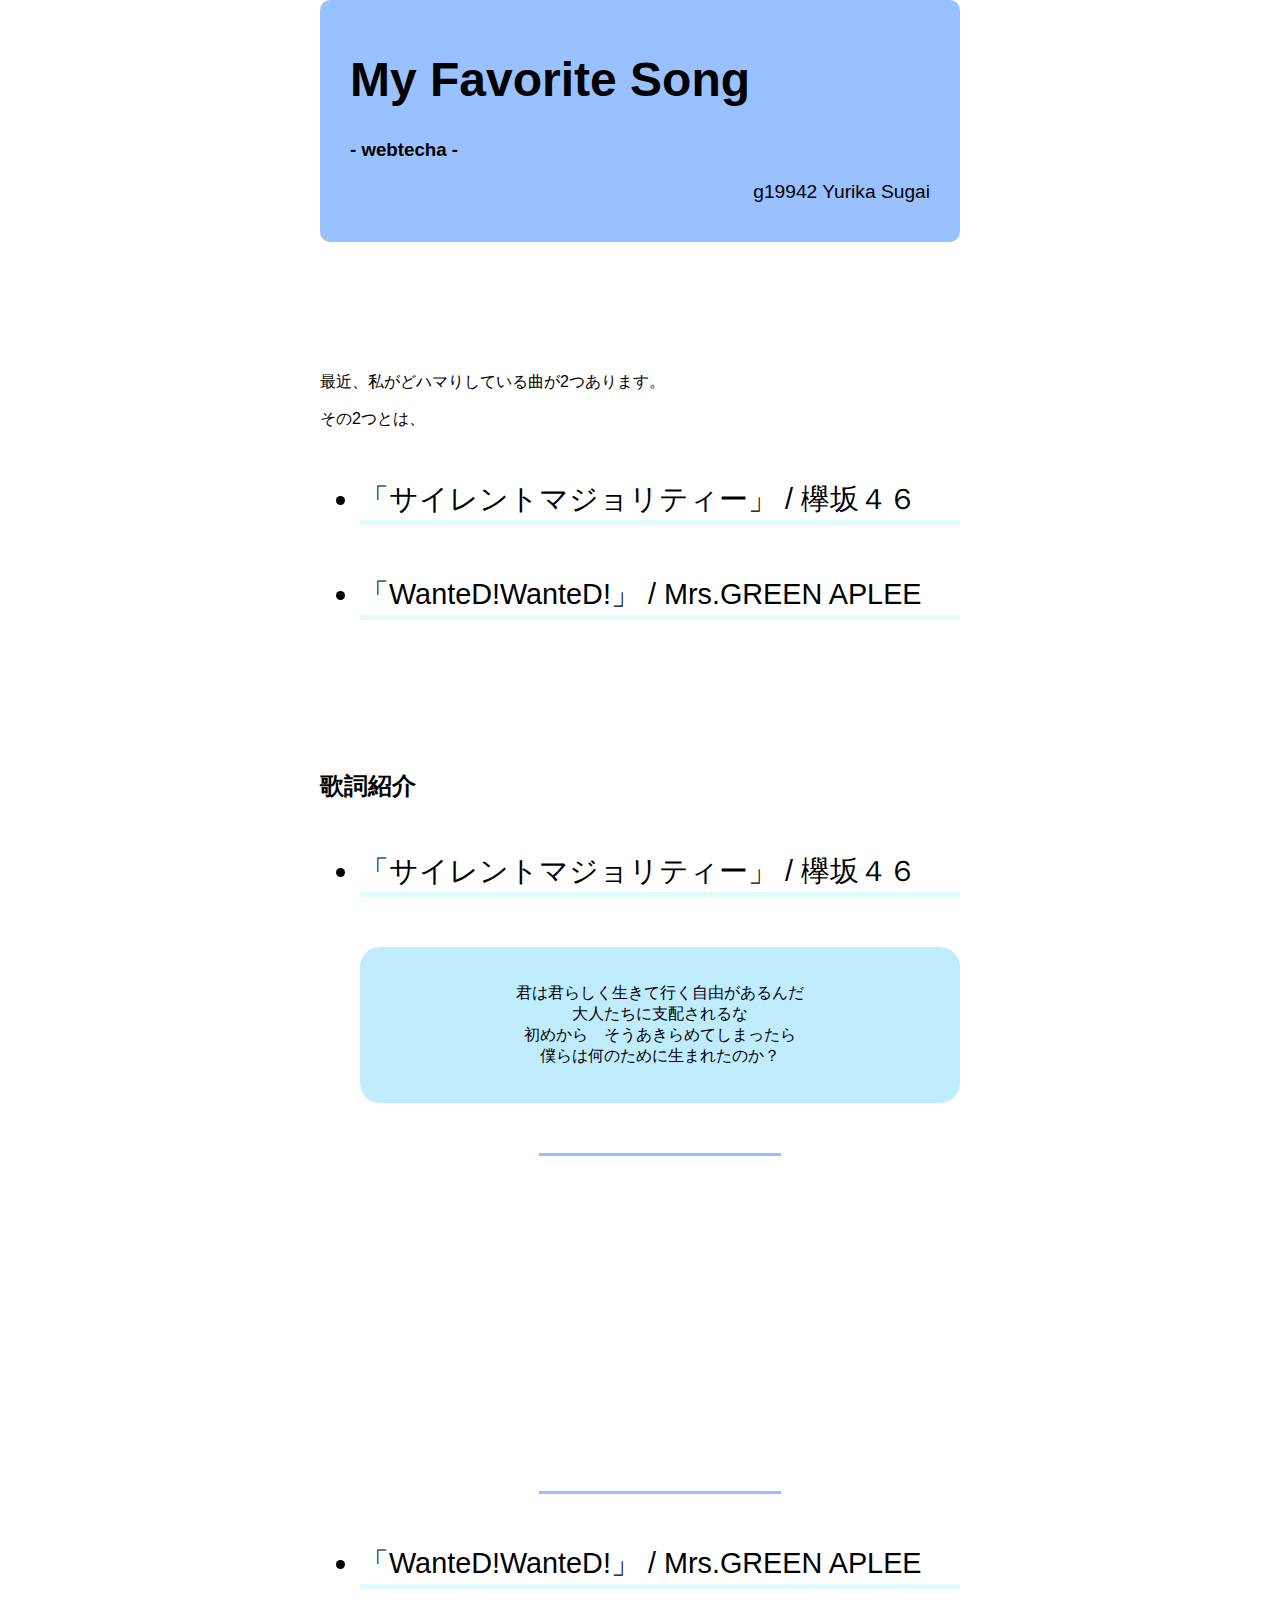
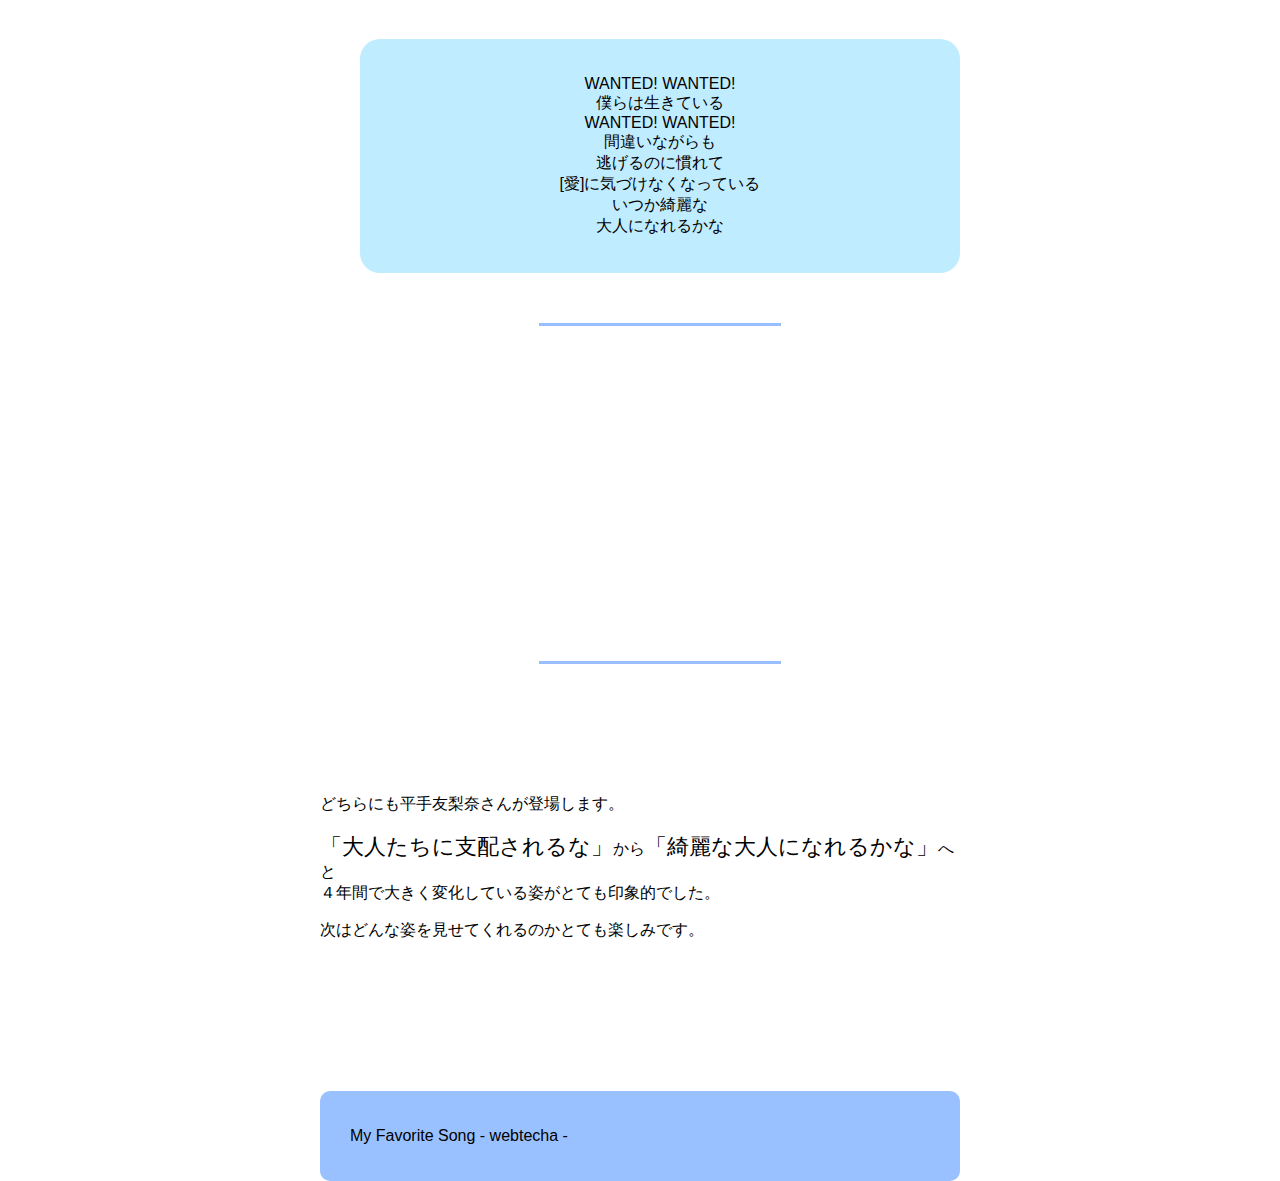
==== practice1/index.html @ 517bab03 "Rename Practice1/index.html to practice1/index.html" ====
<!DOCTYPE html>
<html>
  <head>
    <meta charset="utf-8">

    <title>webtecha-kadai</title>

    <style>
      html {
        font-family: sans-serif;
      }

      body {
        width: 50%;
        max-width:800px;
        min-width:480px;
        margin:0 auto;
        padding:0;
      }

      .header {
        border-radius:10px;
        padding-top:20px;
        padding-bottom:20px;
        padding-right:30px;
        padding-left:30px;
        background-color: #9ac1ff;
      }
      .header > h1 {
        font-size: 3em;
      }

      .header > p {
        text-align:right;
        font-size: 1.2em;
      }

      .song {
        margin-bottom:50px;
        padding-top:20px;
        padding-bottom:20px;
        padding-right:30px;
        padding-left:30px;
        text-align: center;
        background-color: #c0ecff;
        border-radius:20px;
      }

      .move {
        margin-bottom:50px;
        text-align: center;
      }

      li {
        font-size: 1.8em;
        margin-top:50px;
        margin-bottom:50px;
        border-bottom: solid 5px #e2fbff;
      }

      .moji {
        font-size: 1.4em;
      }

      .footer {
        border-radius:10px;
        padding-top:20px;
        padding-bottom:20px;
        padding-right:30px;
        padding-left:30px;
        background-color: #9ac1ff;
      }

      .explain {
        margin-top:130px;
        margin-bottom:150px;
      }

    </style>
  </head>

  <body>
    <div class="header">
      <h1>My Favorite Song</h1>
      <h3>- webtecha -</h3>
      <p>g19942 Yurika Sugai</p>
    </div>

    <div class="explain">
      <p>最近、私がどハマりしている曲が2つあります。</p>
      <p>その2つとは、</p>
      <ul>
        <li>「サイレントマジョリティー」 / 欅坂４６</li>
        <li>「WanteD!WanteD!」 / Mrs.GREEN APLEE</li>
      </ul>
    </div>

    <h2>歌詞紹介</h2>
    <ul>
      <li>「サイレントマジョリティー」 / 欅坂４６</li>
      <div class="song">
        <p>君は君らしく生きて行く自由があるんだ<br>
          大人たちに支配されるな<br>
          初めから　そうあきらめてしまったら<br>
          僕らは何のために生まれたのか？</p>
      </div>
      <div class="move">
        <hr color="#99beff" width="40%" size="3">
        <iframe width="560" height="315"src="https://www.youtube.com/embed/DeGkiItB9d8
          ?loop=1
          &playlist=DeGkiItB9d8
          &autoplay=1
          &mute=1
          &rel=0
          &modestbranding=1"
          frameborder="0" allowfullscreen>
        </iframe>
        <hr color="#99beff" width="40%" size="3">
      </div>
      <li>「WanteD!WanteD!」 / Mrs.GREEN APLEE</li>
      <div class="song">
        <p>WANTED! WANTED!<br>
          僕らは生きている<br>
          WANTED! WANTED!<br>
          間違いながらも<br>
          逃げるのに慣れて<br>
          [愛]に気づけなくなっている<br>
          いつか綺麗な<br>
          大人になれるかな</p>
      </div>
      <div class="move">
        <hr color="#99beff" width="40%" size="3">
        <iframe width="560" height="315"src="https://www.youtube.com/embed/eNuW9hfEXC4
          ?loop=1
          &playlist=eNuW9hfEXC4
          &autoplay=1
          &mute=1
          &rel=0
          &modestbranding=1"
          frameborder="0" allowfullscreen>
        </iframe>
        <hr color="#99beff" width="40%" size="3">
      </div>
    </ul>

    <div class="explain">
      <p>どちらにも平手友梨奈さんが登場します。</p>
      <p><span class="moji">「大人たちに支配されるな」</span>から<span class="moji">「綺麗な大人になれるかな」</span>へと<br>
        ４年間で大きく変化している姿がとても印象的でした。
      </p>
      <p>次はどんな姿を見せてくれるのかとても楽しみです。</p>
    </div>

    <div class="footer">
      <p>My Favorite Song - webtecha -</p>
    </div>

  </body>
</html>
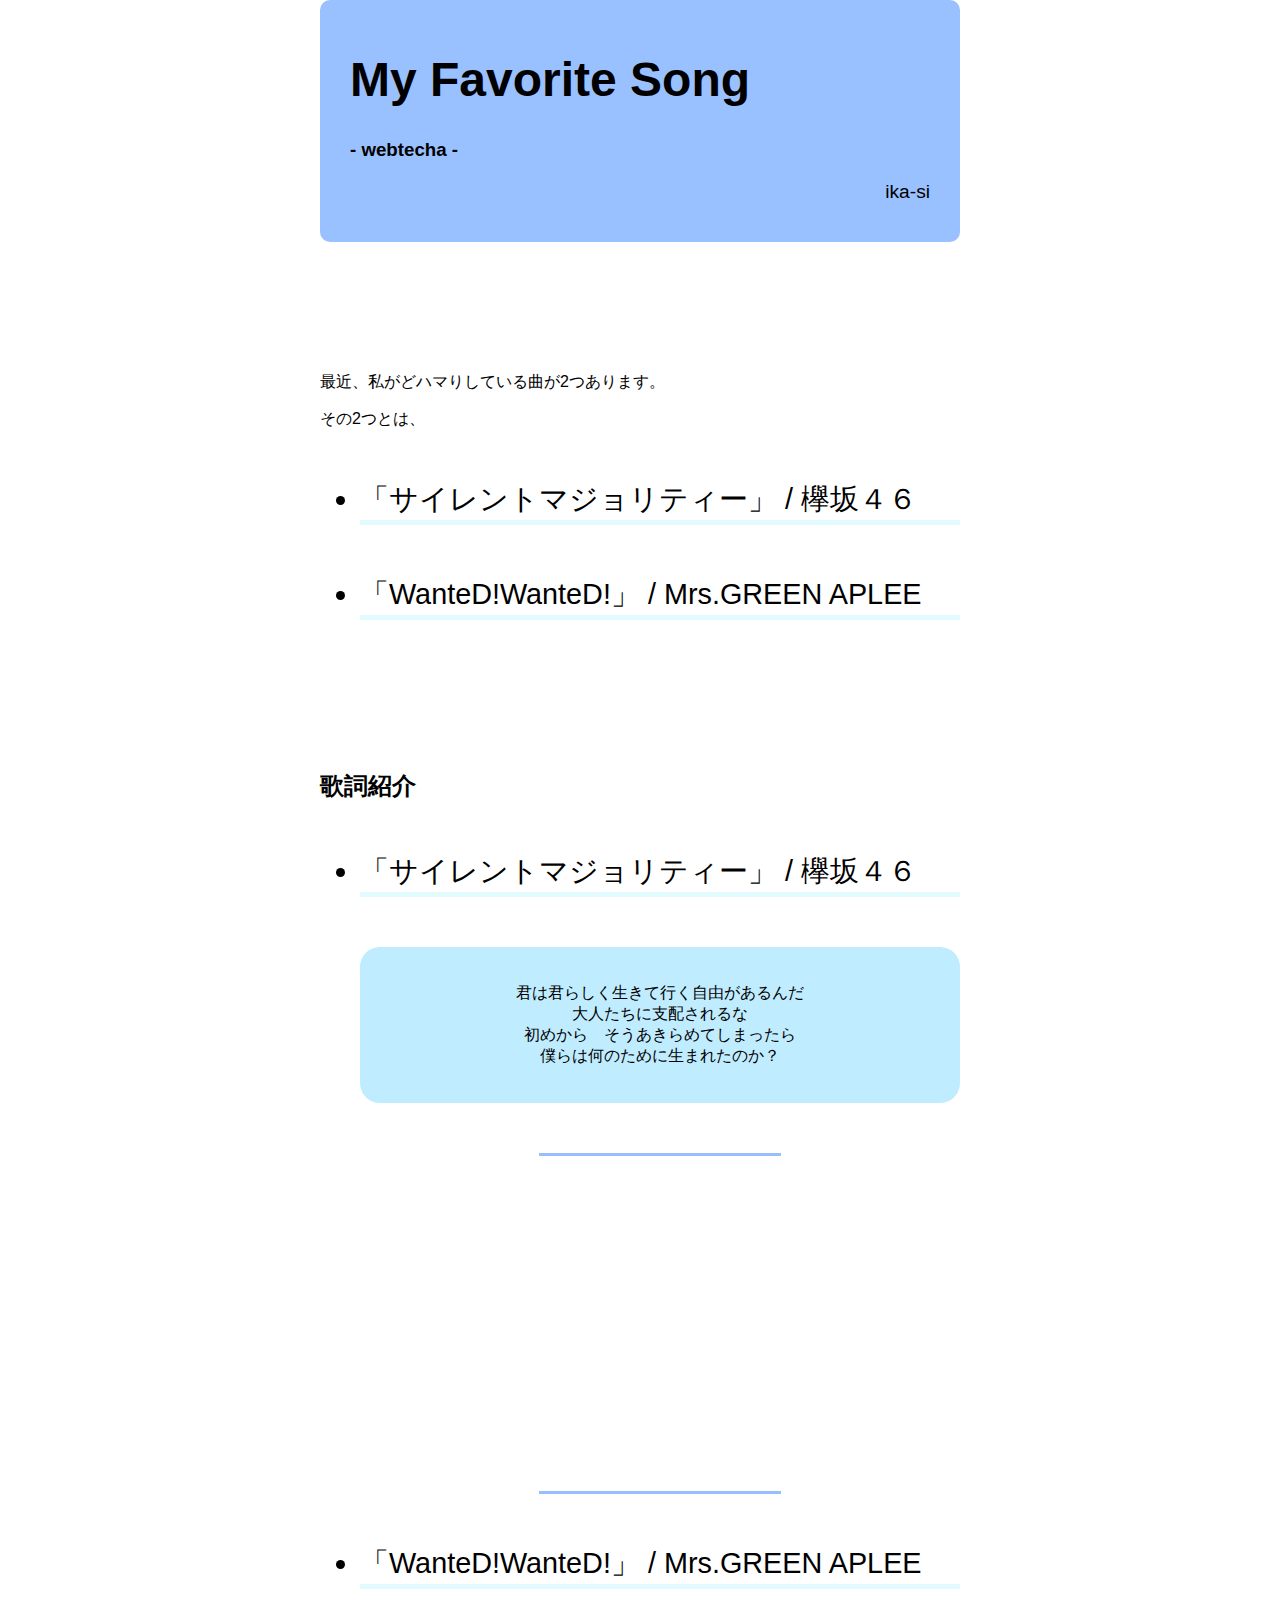
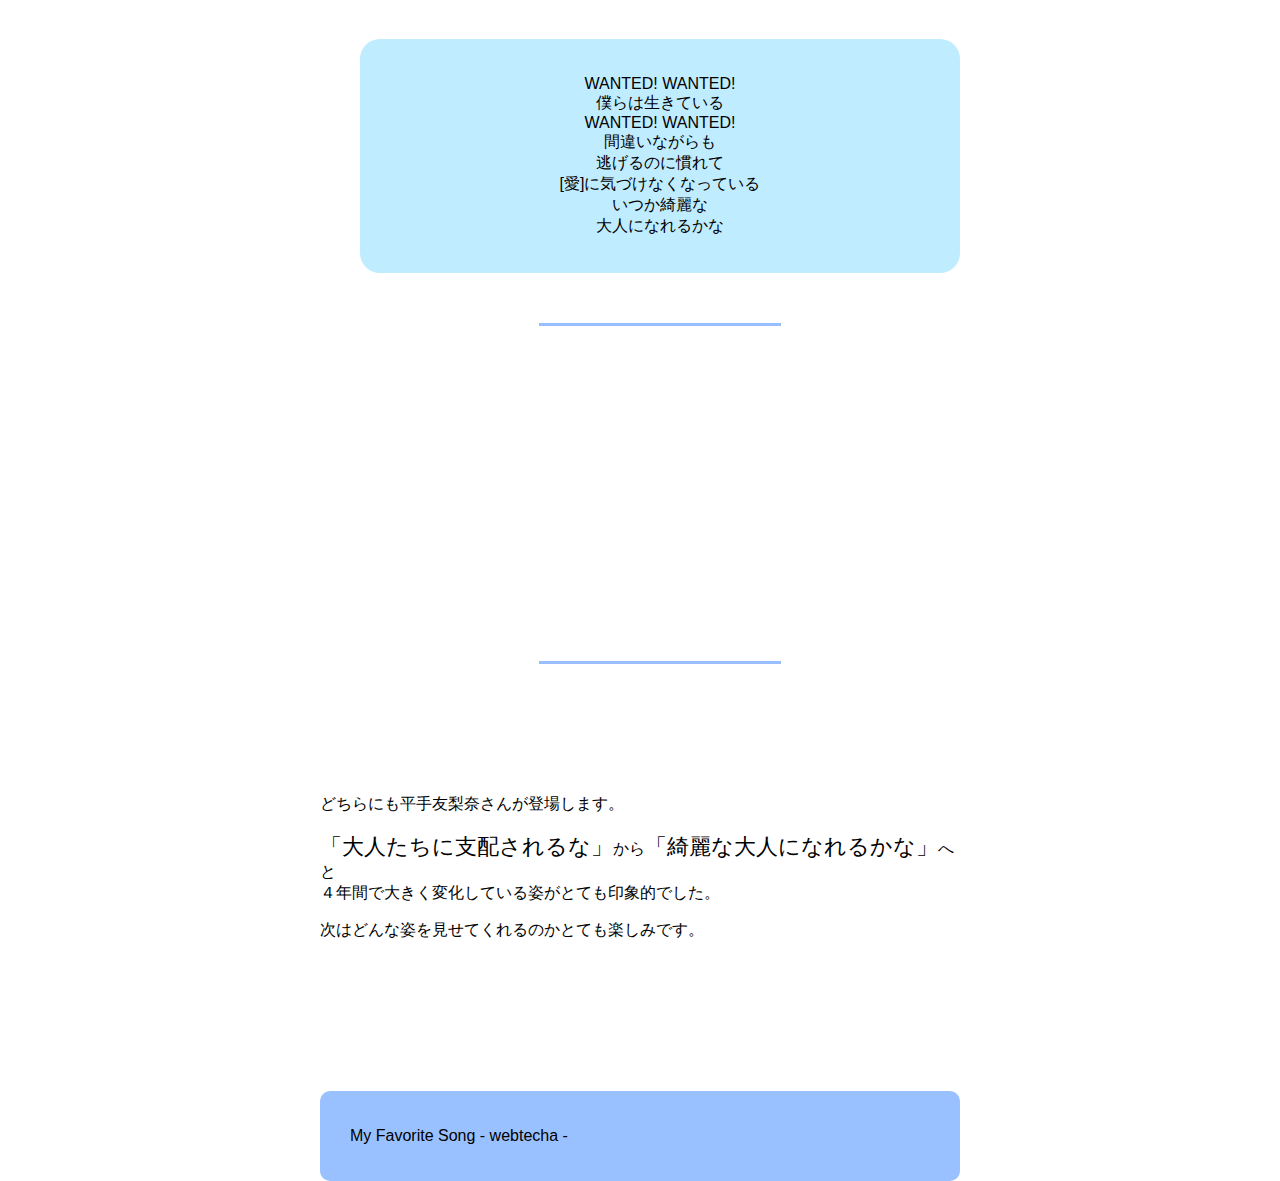
==== commit bcb3bc5a: "Update index.html" ====
--- a/practice1/index.html
+++ b/practice1/index.html
@@ -83,7 +83,7 @@
     <div class="header">
       <h1>My Favorite Song</h1>
       <h3>- webtecha -</h3>
-      <p>g19942 Yurika Sugai</p>
+      <p>ika-si</p>
     </div>
 
     <div class="explain">
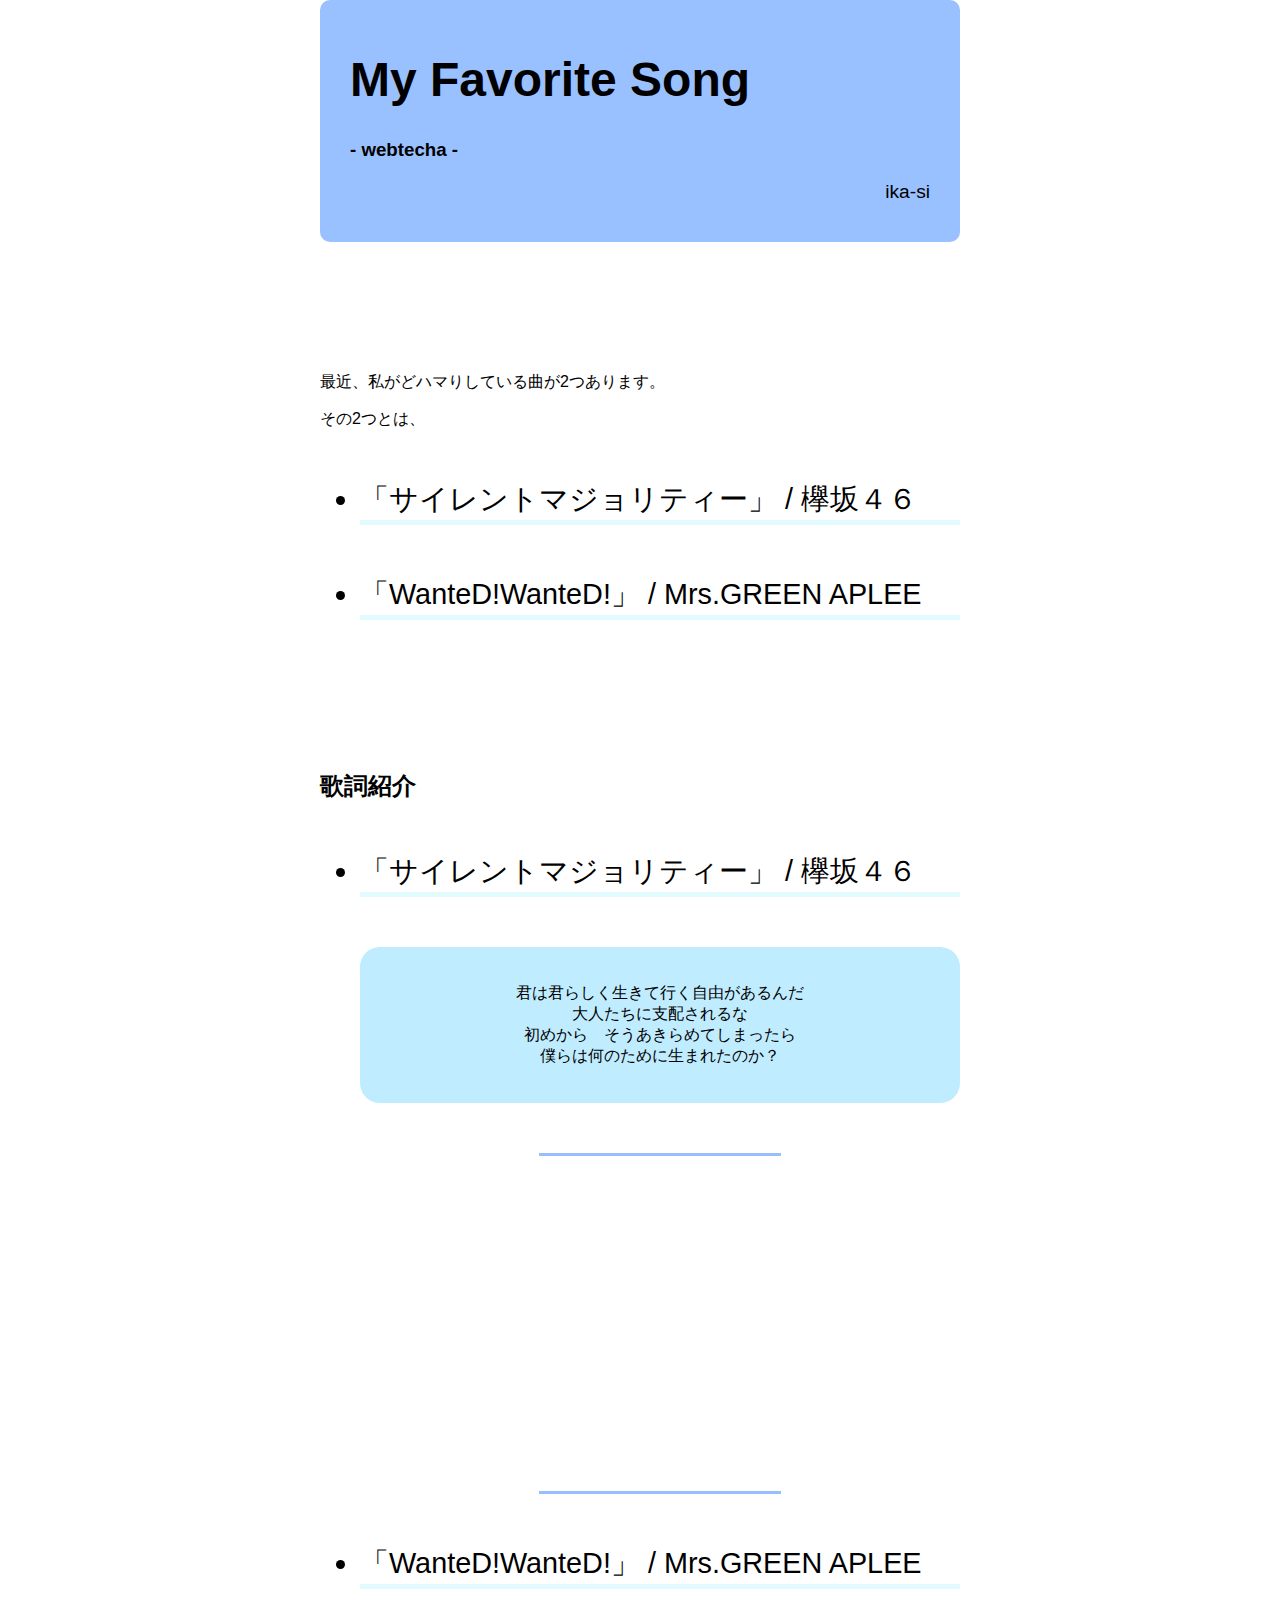
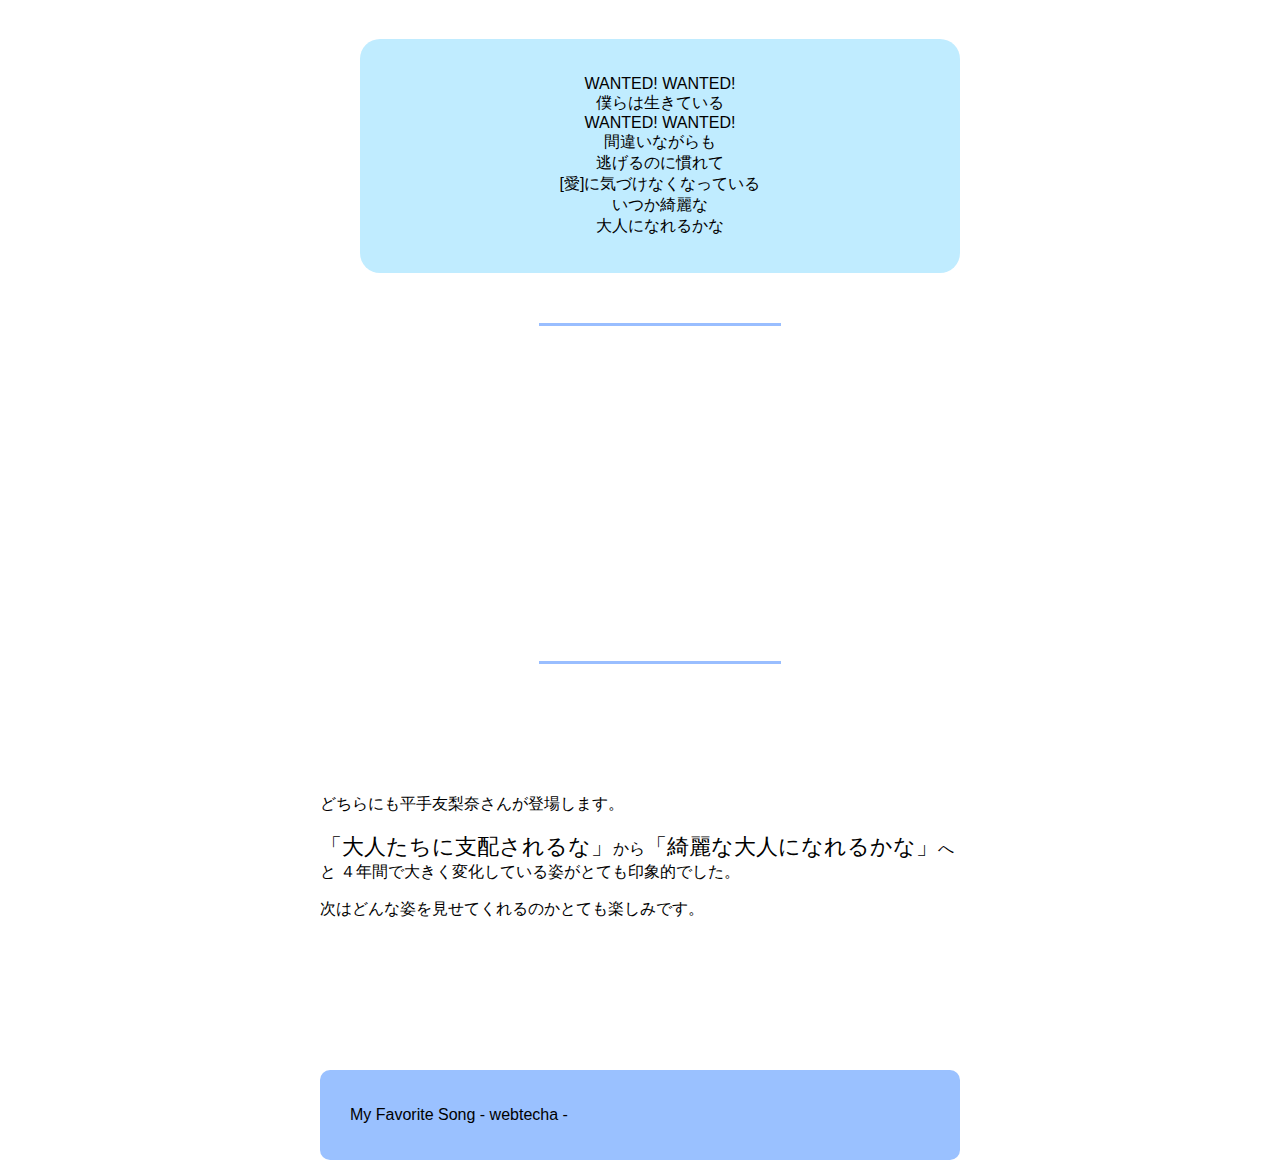
==== commit fbc05395: "Update index.html" ====
--- a/practice1/index.html
+++ b/practice1/index.html
@@ -145,7 +145,7 @@
 
     <div class="explain">
       <p>どちらにも平手友梨奈さんが登場します。</p>
-      <p><span class="moji">「大人たちに支配されるな」</span>から<span class="moji">「綺麗な大人になれるかな」</span>へと<br>
+      <p><span class="moji">「大人たちに支配されるな」</span>から<span class="moji">「綺麗な大人になれるかな」</span>へと
         ４年間で大きく変化している姿がとても印象的でした。
       </p>
       <p>次はどんな姿を見せてくれるのかとても楽しみです。</p>
